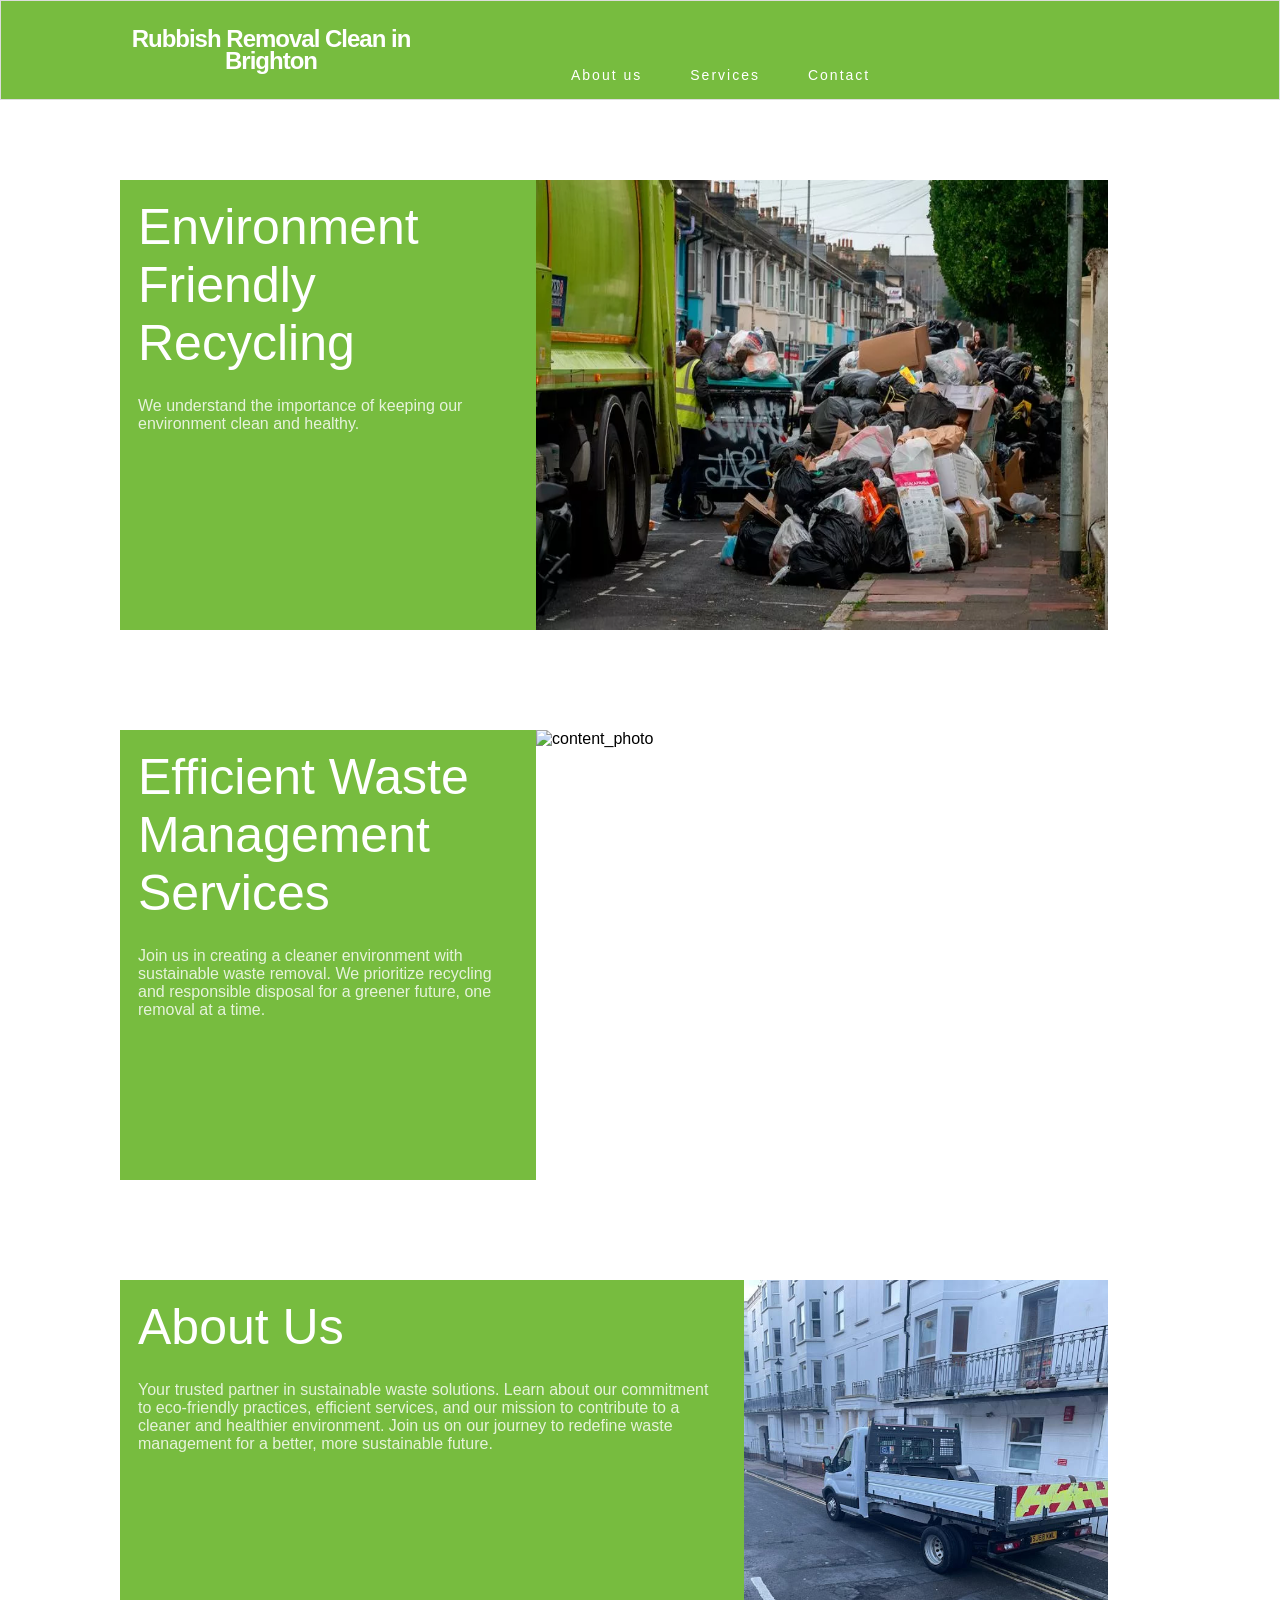
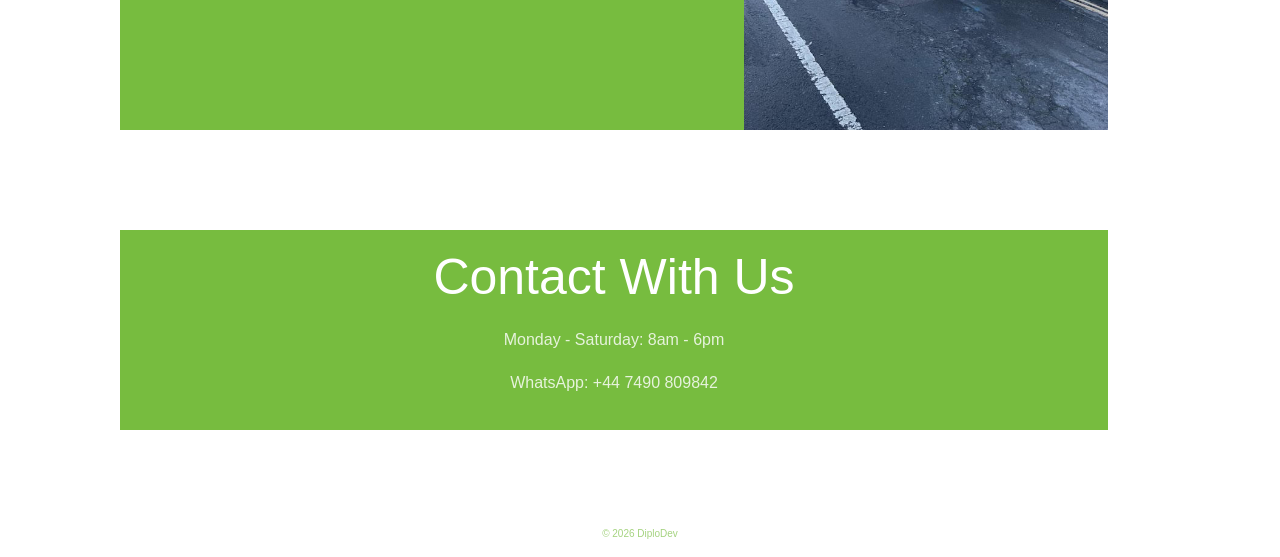
==== index.html @ 08f1cb6a "first commit" ====
<!DOCTYPE html>
<html lang="en">
  <head>
    <meta charset="UTF-8" />
    <meta name="viewport" content="width=device-width, initial-scale=1.0" />
    <title>Rubbish Removal Clean</title>
    <link rel="stylesheet" href="../static/css/styles.css" />
  </head>
  <body>
    <div class="container">
      <header>
        <h1 class="brand-logo">Rubbish Removal Clean in Brighton</h1>
        <ul class="menu">
          <li class="menu-item" id="aboutUsMenu">About us</li>
          <li class="menu-item" id="serviceMenu">Services</li>
          <li class="menu-item" id="contactMenu">Contact</li>
        </ul>
      </header>
      <section class="content-container">
        <div class="card_content" id="services">
          <div class="title-box">
            <h2>Environment Friendly Recycling</h2>
            <p class="desc">
              We understand the importance of keeping our environment clean and
              healthy.
            </p>
          </div>
          <img
            class="content-img"
            src="../assets/0_AGP_MDM_181021BRIGHTON_006JPG.webp"
            alt="content_photo"
          />
        </div>
        <div class="card_content">
          <div class="title-box">
            <h2>Efficient Waste Management Services</h2>
            <p class="desc">
              Join us in creating a cleaner environment with sustainable waste
              removal. We prioritize recycling and responsible disposal for a
              greener future, one removal at a time.
            </p>
          </div>
          <img
            class="content-img"
            src="../assets/20190917_191016.jpg"
            alt="content_photo"
          />
        </div>
        <div class="card_content" id="about-us">
          <div class="title-box">
            <h2>About Us</h2>
            <p class="desc">
              Your trusted partner in sustainable waste solutions. Learn about
              our commitment to eco-friendly practices, efficient services, and
              our mission to contribute to a cleaner and healthier environment.
              Join us on our journey to redefine waste management for a better,
              more sustainable future.
            </p>
          </div>
          <img
            class="content-img"
            src="../assets/unnamed.jpg"
            alt="content_photo"
          />
        </div>
        <div class="card_content" id="contact-us">
            <div class="title-box">
              <h2>Contact With Us</h2>
              <p class="desc">
                Monday - Saturday: 8am - 6pm
              </p>
              <p class="desc">WhatsApp: +44 7490 809842</p>
            </div>
          </div>
      </section>
      <footer><p class="footer-text" id="copyright-text"></p></footer>
    </div>
    <script src="../src/js/index.js"></script>
  </body>
</html>
---- static/css/styles.css ----
*{
    margin: 0;
    padding: 0;
    box-sizing: border-box;
    font-family: Arial, Helvetica, sans-serif;
}


.container{
    display: flex;
    flex-direction: column;
    justify-content: space-between;
    width: 100%;
}
header{
    width: 100%;
    height: 100px;
    border: 1px solid #ddd;
    background-color: #77bc3f;
    display: flex;
    align-items: center;
    justify-content: flex-start;
    padding: 0 120px
}


.brand-logo{
    width: 300px;
    font-size: 24px;
    color: #fff;
    display: flex;
    flex-direction: row;
    text-align: center;
    font-weight: 800;
    cursor: pointer;
    letter-spacing: -1px;
    line-height: 22px;
}

header .menu {
    display: flex;
    list-style-type: none;
    gap: 3rem;
    padding: 8px 0;
    margin-bottom: -50px;
    margin-left: 150px;
}

header .menu .menu-item{
    cursor: pointer;
    font-weight: 400;
    color: #fff;
    font-size: 14px;
    letter-spacing: 2px;
}

.menu-item:hover{
    opacity: 0.7;
}

.content-container{
    width: 100%;
    display: flex;
    flex-direction: column;
    padding: 80px 0;
    gap: 100px;
}

.card_content{
    width: 100%;
    height: 450px;
    padding: 0 120px;
    display: flex;
    
}
.card_content .title-box{
    width: 40%;
    height: 100%;
    background-color: #77bc3f;
    padding: 18px;
    
}

.card_content .title-box h2{
    font-size: 50px;
    color: #fff;
    font-weight: 200;
}

.card_content .title-box .desc{
    color: #ffffffd0;
    margin-top: 25px;
}

.content-img{
    width: 55%;
}

:nth-child(3).card_content .title-box{
    width: 60%;
}

:nth-child(3).card_content .content-img{
    width: 35%;
}

:nth-child(4).card_content .title-box{
    width: 95%;
    height: 200px;
    display: flex;
    flex-direction: column;
    align-items: center;
} 


:nth-child(4).card_content{
    width: 100%;
    height: 200px;
}

footer{
    width: 100%;
    height: 47px;
    display: flex;
    flex-direction: row;
    align-items: center;
    justify-content: center;
}

footer .footer-text{
    font-size: 10px;
    color: #77bc3fa9;
}
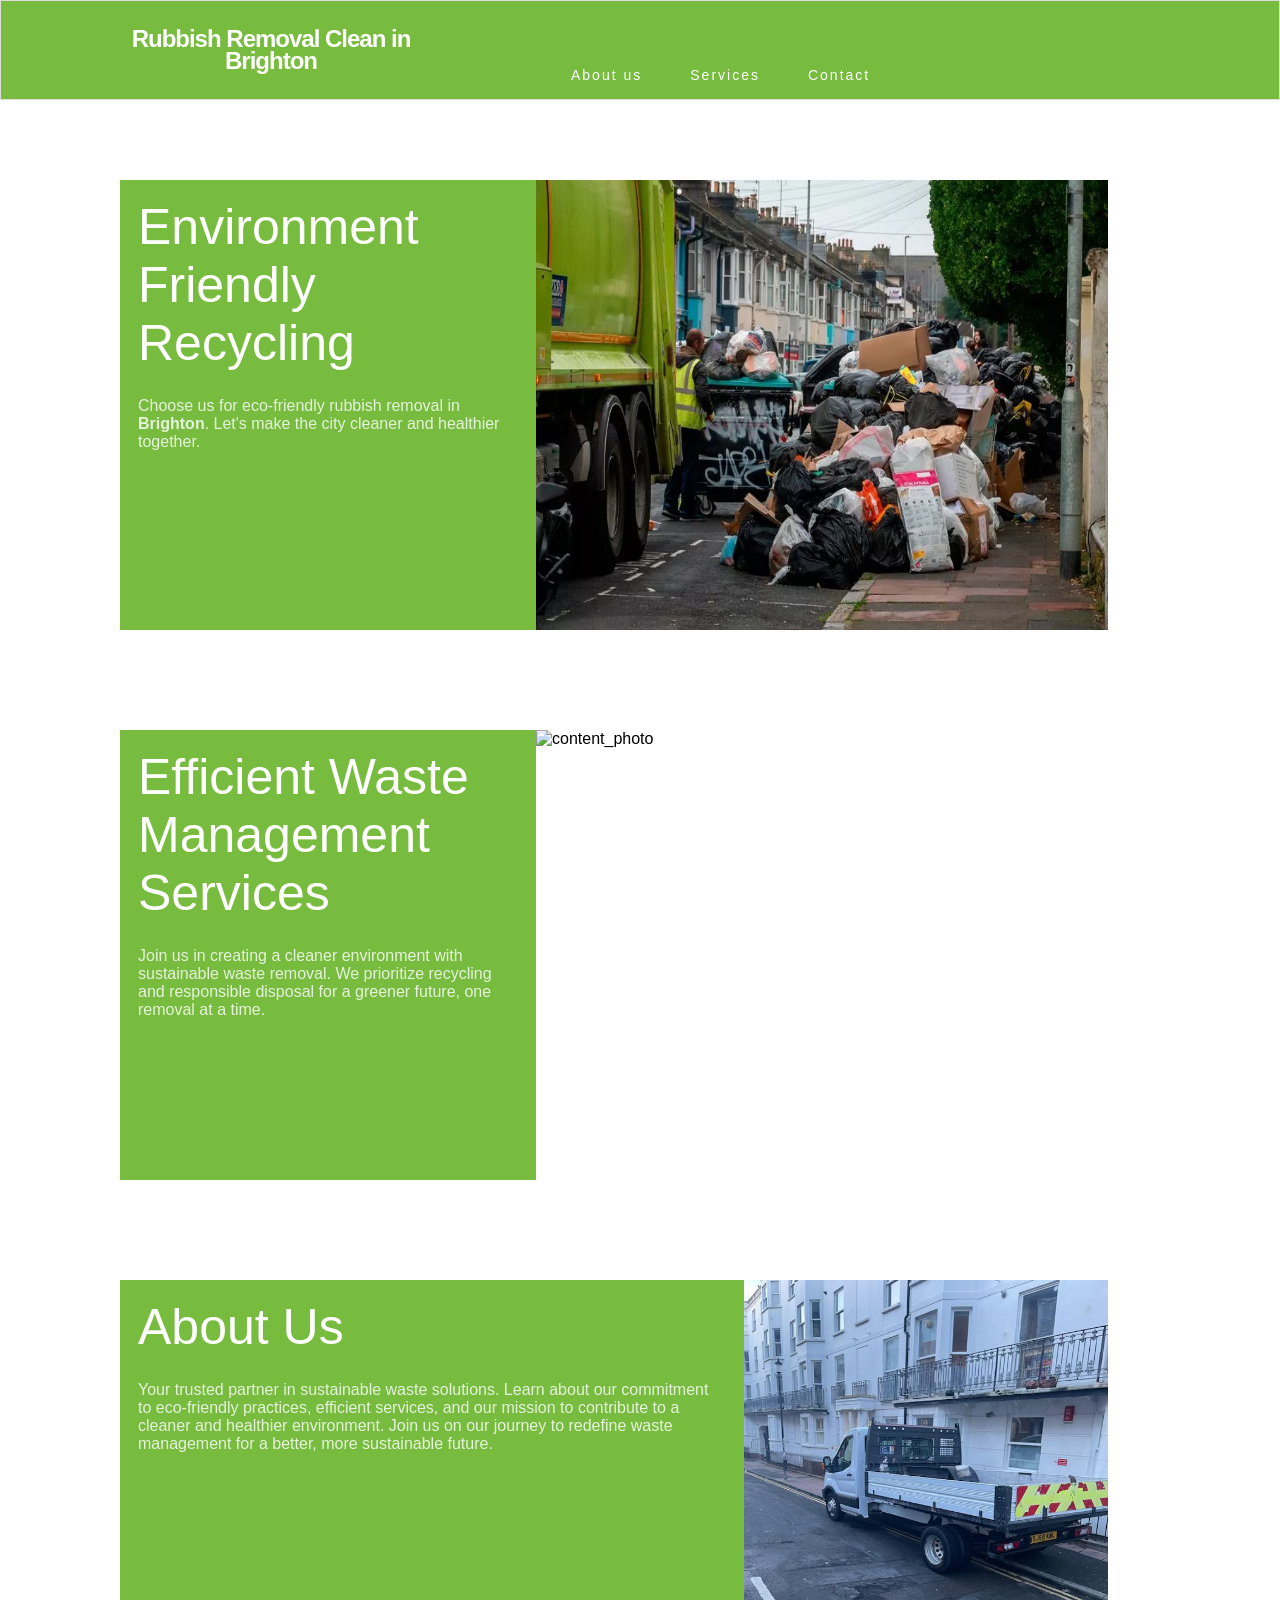
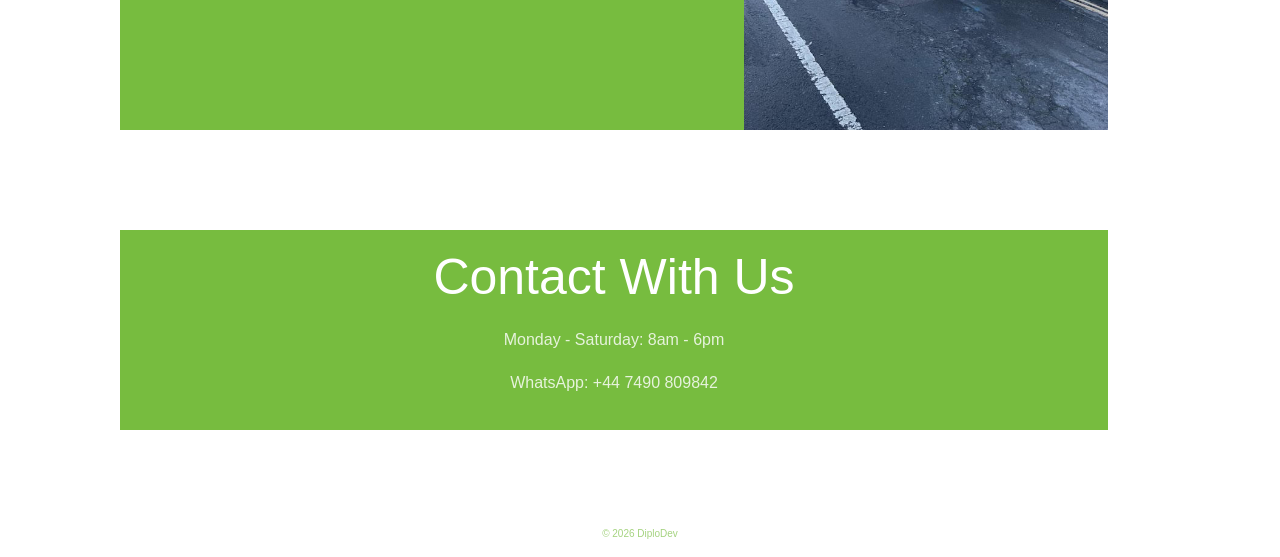
==== commit 9f93d31d: "initial commit" ====
--- a/index.html
+++ b/index.html
@@ -4,7 +4,7 @@
     <meta charset="UTF-8" />
     <meta name="viewport" content="width=device-width, initial-scale=1.0" />
     <title>Rubbish Removal Clean</title>
-    <link rel="stylesheet" href="../static/css/styles.css" />
+    <link rel="stylesheet" href="/src/styles.css" />
   </head>
   <body>
     <div class="container">
@@ -21,8 +21,7 @@
           <div class="title-box">
             <h2>Environment Friendly Recycling</h2>
             <p class="desc">
-              We understand the importance of keeping our environment clean and
-              healthy.
+              Choose us for eco-friendly rubbish removal in <span>Brighton</span>. Let's make the city cleaner and healthier together.
             </p>
           </div>
           <img
@@ -64,17 +63,15 @@
           />
         </div>
         <div class="card_content" id="contact-us">
-            <div class="title-box">
-              <h2>Contact With Us</h2>
-              <p class="desc">
-                Monday - Saturday: 8am - 6pm
-              </p>
-              <p class="desc">WhatsApp: +44 7490 809842</p>
-            </div>
+          <div class="title-box">
+            <h2>Contact With Us</h2>
+            <p class="desc">Monday - Saturday: 8am - 6pm</p>
+            <p class="desc">WhatsApp: +44 7490 809842</p>
           </div>
+        </div>
       </section>
       <footer><p class="footer-text" id="copyright-text"></p></footer>
     </div>
-    <script src="../src/js/index.js"></script>
+    <script src="/src/index.js"></script>
   </body>
 </html>
--- a/src/styles.css
+++ b/src/styles.css
@@ -0,0 +1,190 @@
+* {
+  margin: 0;
+  padding: 0;
+  box-sizing: border-box;
+  font-family: Arial, Helvetica, sans-serif;
+}
+
+.container {
+  display: flex;
+  flex-direction: column;
+  justify-content: space-between;
+  width: 100%;
+}
+header {
+  width: 100%;
+  height: 100px;
+  border: 1px solid #ddd;
+  background-color: #77bc3f;
+  display: flex;
+  align-items: center;
+  justify-content: flex-start;
+  padding: 0 120px;
+}
+
+.brand-logo {
+  width: 300px;
+  font-size: 24px;
+  color: #fff;
+  display: flex;
+  flex-direction: row;
+  text-align: center;
+  font-weight: 800;
+  cursor: pointer;
+  letter-spacing: -1px;
+  line-height: 22px;
+}
+
+header .menu {
+  display: flex;
+  list-style-type: none;
+  gap: 3rem;
+  padding: 8px 0;
+  margin-bottom: -50px;
+  margin-left: 150px;
+}
+
+header .menu .menu-item {
+  cursor: pointer;
+  font-weight: 400;
+  color: #fff;
+  font-size: 14px;
+  letter-spacing: 2px;
+}
+
+.menu-item:hover {
+  opacity: 0.7;
+}
+
+.content-container {
+  width: 100%;
+  display: flex;
+  flex-direction: column;
+  padding: 80px 0;
+  gap: 100px;
+}
+
+.card_content {
+  width: 100%;
+  height: 450px;
+  padding: 0 120px;
+  display: flex;
+}
+.card_content .title-box {
+  width: 40%;
+  height: 100%;
+  background-color: #77bc3f;
+  padding: 18px;
+}
+
+.card_content .title-box h2 {
+  font-size: 50px;
+  color: #fff;
+  font-weight: 200;
+}
+
+span{
+    font-weight: 800;
+  }
+
+.card_content .title-box .desc {
+  color: #ffffffd0;
+  margin-top: 25px;
+}
+
+.content-img {
+  width: 55%;
+}
+
+:nth-child(3).card_content .title-box {
+  width: 60%;
+}
+
+:nth-child(3).card_content .content-img {
+  width: 35%;
+}
+
+:nth-child(4).card_content .title-box {
+  width: 95%;
+  height: 200px;
+  display: flex;
+  flex-direction: column;
+  align-items: center;
+}
+
+:nth-child(4).card_content {
+  width: 100%;
+  height: 200px;
+}
+
+footer {
+  width: 100%;
+  height: 47px;
+  display: flex;
+  flex-direction: row;
+  align-items: center;
+  justify-content: center;
+}
+
+footer .footer-text {
+  font-size: 10px;
+  color: #77bc3fa9;
+}
+
+/* Media query for screens with a maximum width of 768 pixels (typical mobile screens) */
+
+@media only screen and (max-width: 768px) {
+  header {
+    padding: 0 10px; /* Adjusted padding for smaller screens */
+  }
+
+  .brand-logo {
+    font-size: 18px;
+    line-height: 16px;
+    text-align: left;
+  }
+
+  header .menu .menu-item {
+    gap: 10px;
+  }
+
+  header .menu .menu-item {
+    cursor: pointer;
+    font-weight: 400;
+    color: #fff;
+    font-size: 12px;
+    letter-spacing: 2px;
+    min-width: max-content;
+  }
+
+  .content-container {
+    width: 100%;
+    display: flex;
+    flex-direction: column;
+    padding: 40px 0;
+    gap: 50px;
+  }
+
+  .card_content {
+    width: 100%;
+    height: 320px;
+    padding: 0 10px;
+    display: flex;
+  }
+
+  .card_content .title-box h2 {
+    font-size: 28px;
+    color: #fff;
+    font-weight: 600;
+  }
+
+  .card_content .title-box .desc {
+    color: #ffffffd0;
+    margin-top: 12px;
+
+  }
+
+  .content-img {
+    width: 60%;
+  }
+}
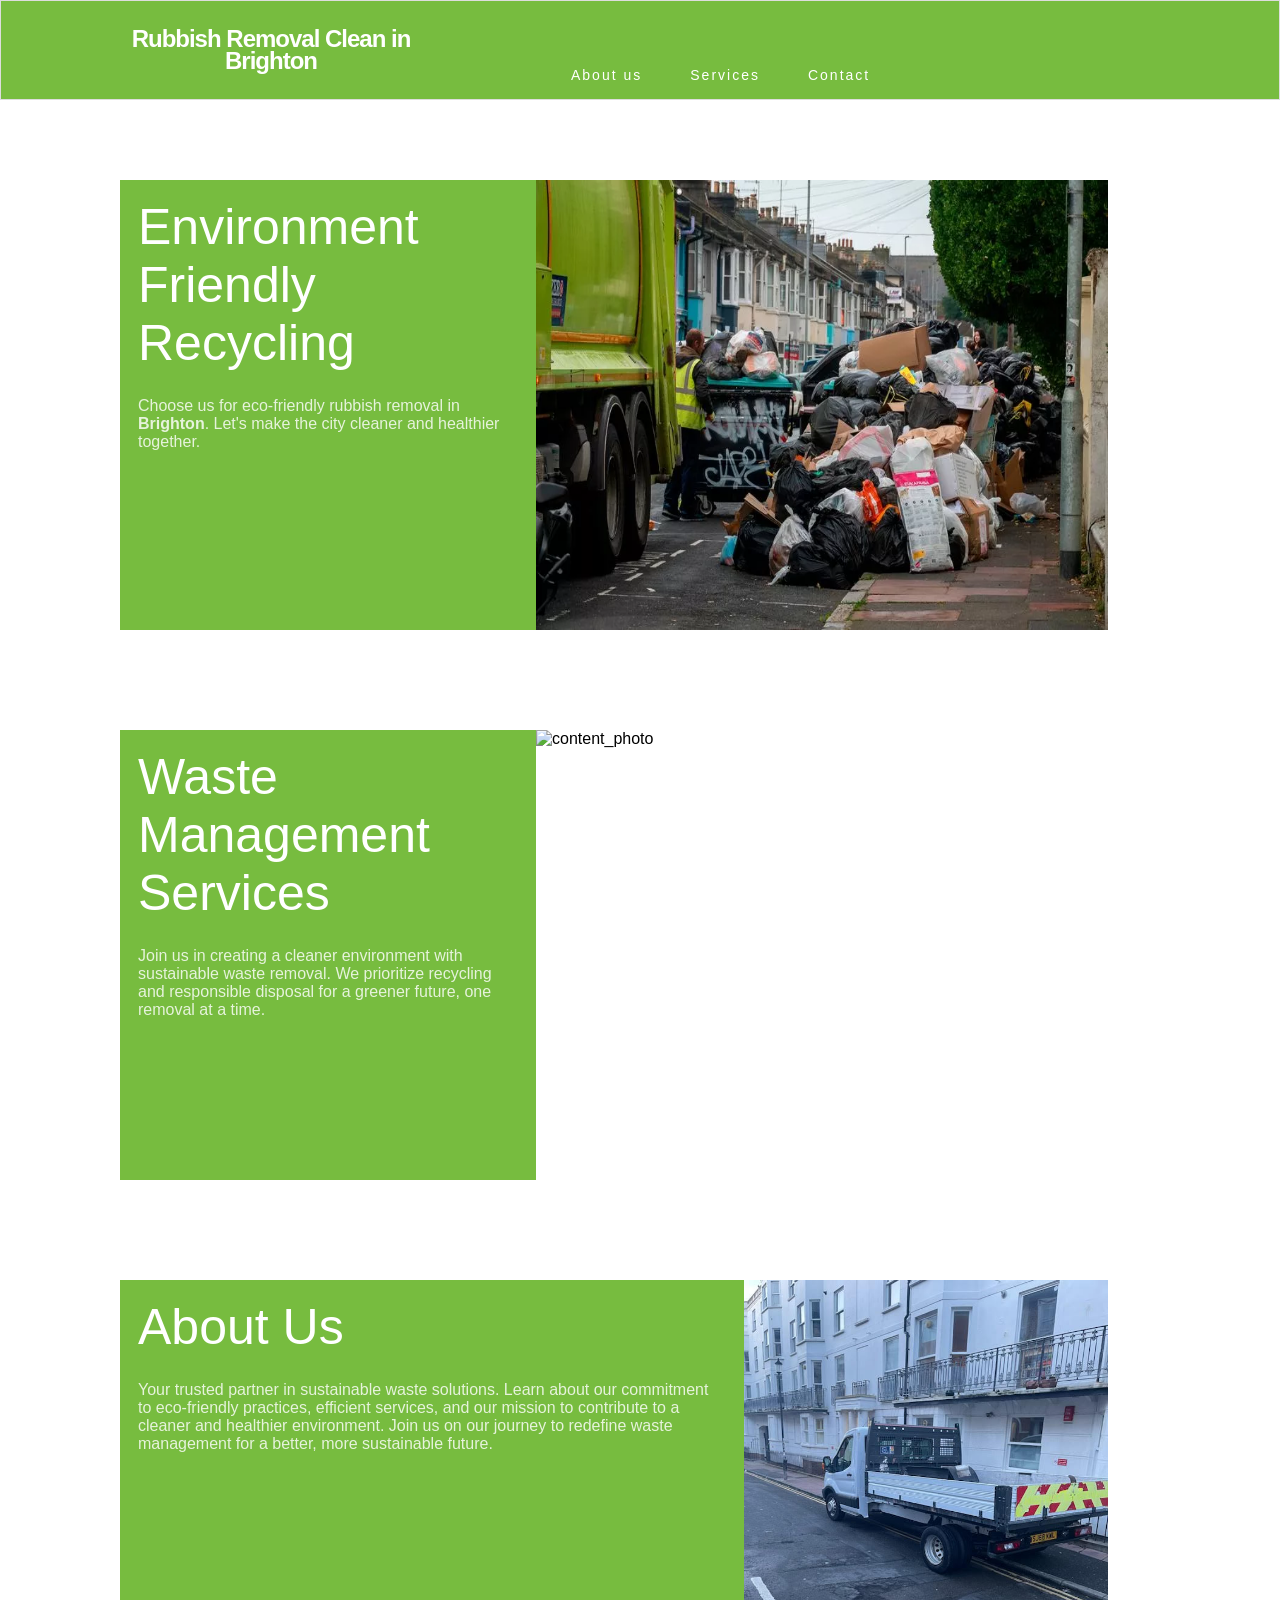
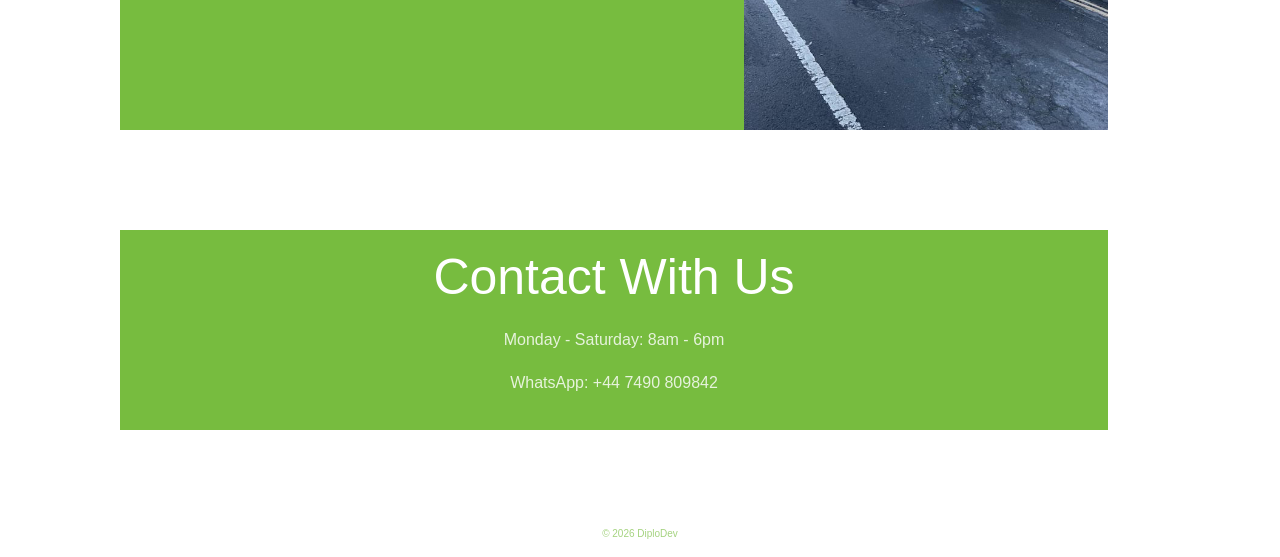
==== commit 75300469: "initial commit" ====
--- a/index.html
+++ b/index.html
@@ -32,7 +32,7 @@
         </div>
         <div class="card_content">
           <div class="title-box">
-            <h2>Efficient Waste Management Services</h2>
+            <h2>Waste Management Services</h2>
             <p class="desc">
               Join us in creating a cleaner environment with sustainable waste
               removal. We prioritize recycling and responsible disposal for a
--- a/src/styles.css
+++ b/src/styles.css
@@ -135,13 +135,20 @@
 
 @media only screen and (max-width: 768px) {
   header {
+    width: 100%;
     padding: 0 10px; /* Adjusted padding for smaller screens */
   }
 
   .brand-logo {
+    width: 100px;
     font-size: 18px;
     line-height: 16px;
     text-align: left;
+  }
+
+  header .menu {
+    margin-left: 90px;
+    gap: 10px !important;
   }
 
   header .menu .menu-item {
@@ -167,13 +174,13 @@
 
   .card_content {
     width: 100%;
-    height: 320px;
+    height: 240px;
     padding: 0 10px;
     display: flex;
   }
 
   .card_content .title-box h2 {
-    font-size: 28px;
+    font-size: 20px;
     color: #fff;
     font-weight: 600;
   }
@@ -181,7 +188,7 @@
   .card_content .title-box .desc {
     color: #ffffffd0;
     margin-top: 12px;
-
+    font-size: 14px;
   }
 
   .content-img {
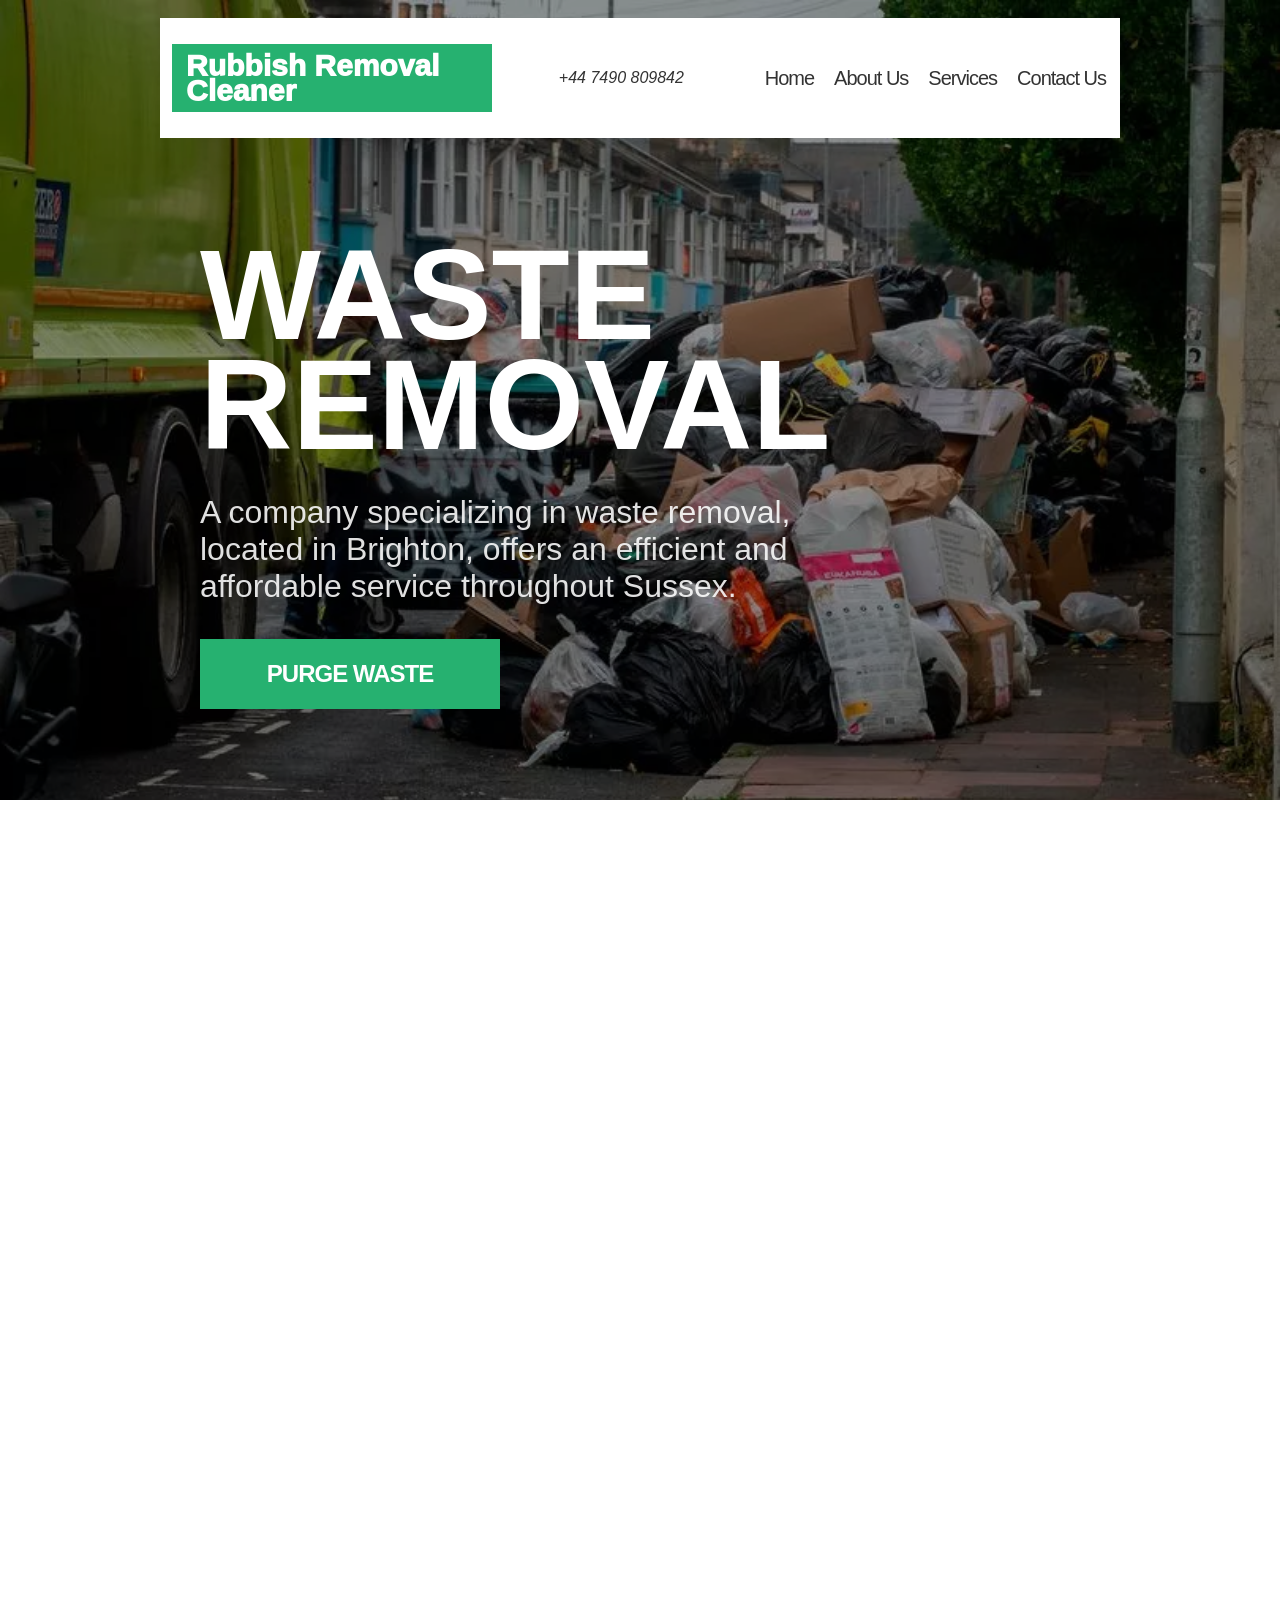
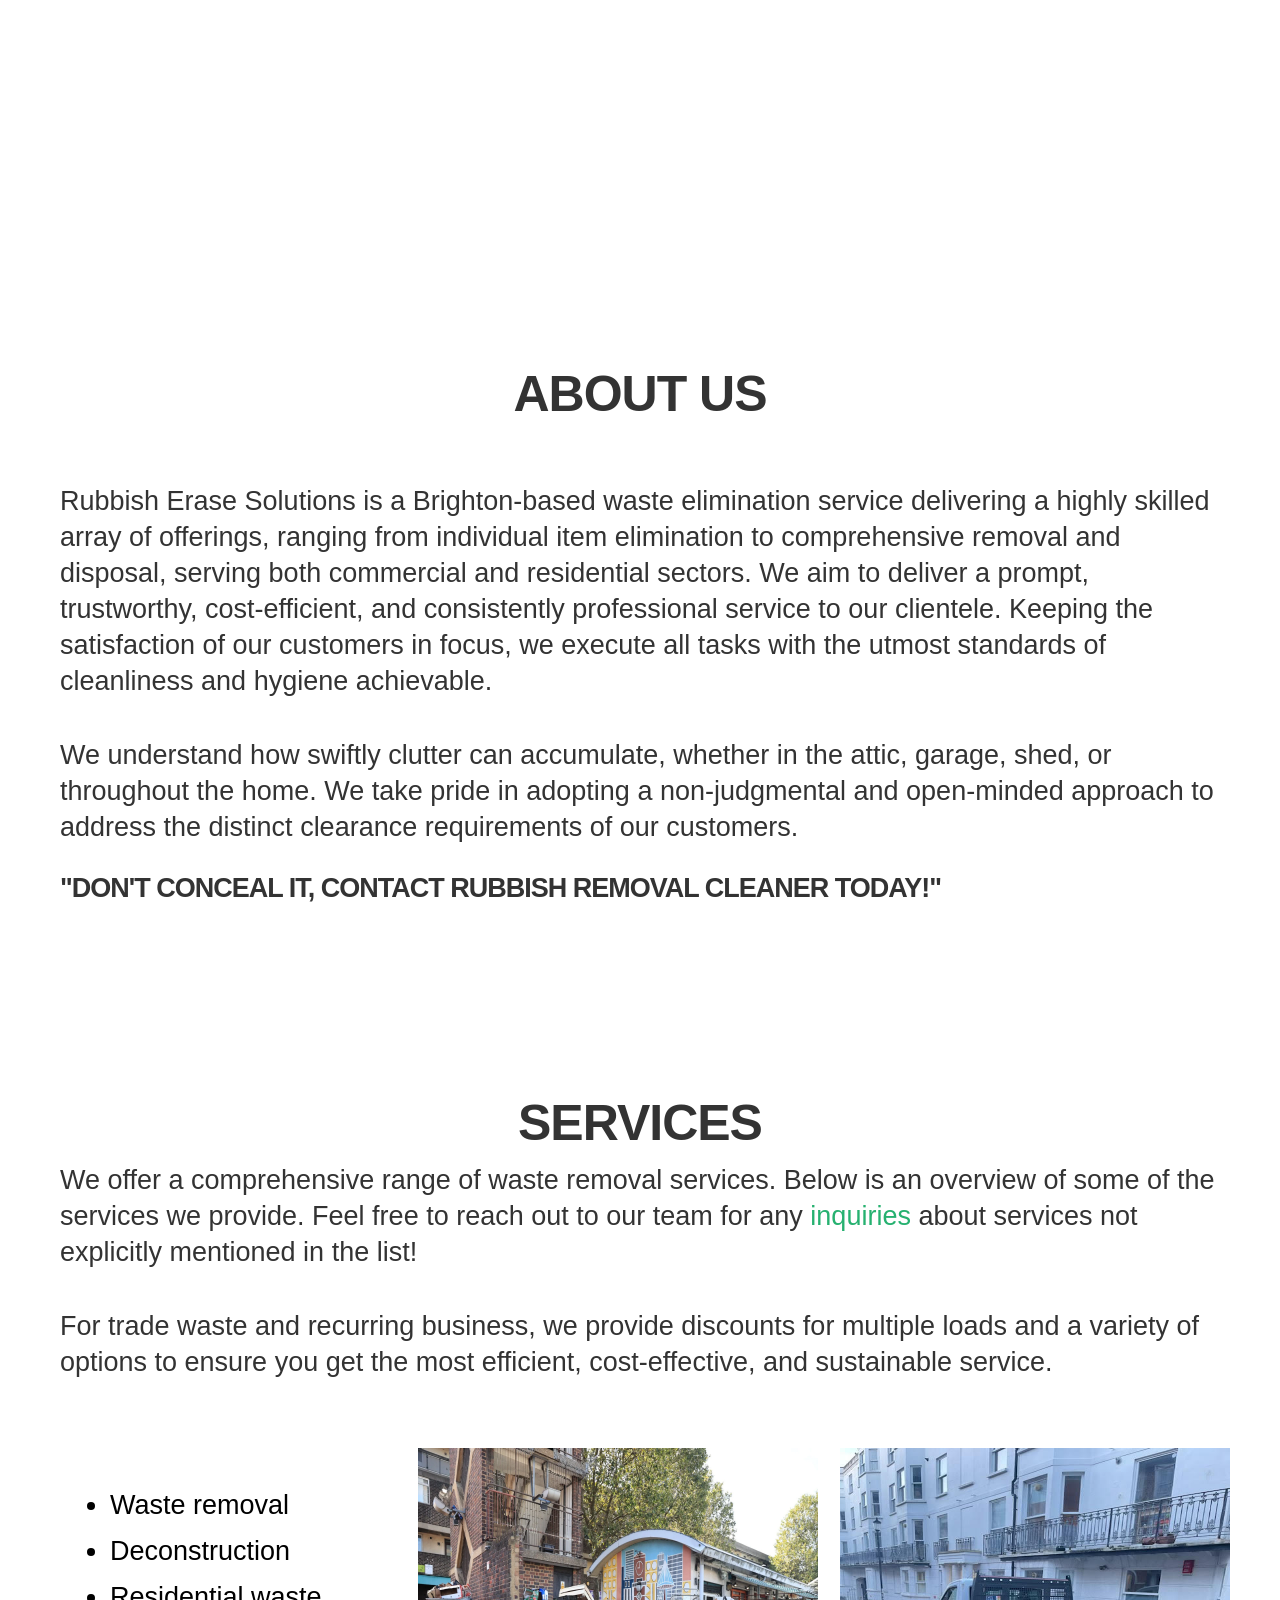
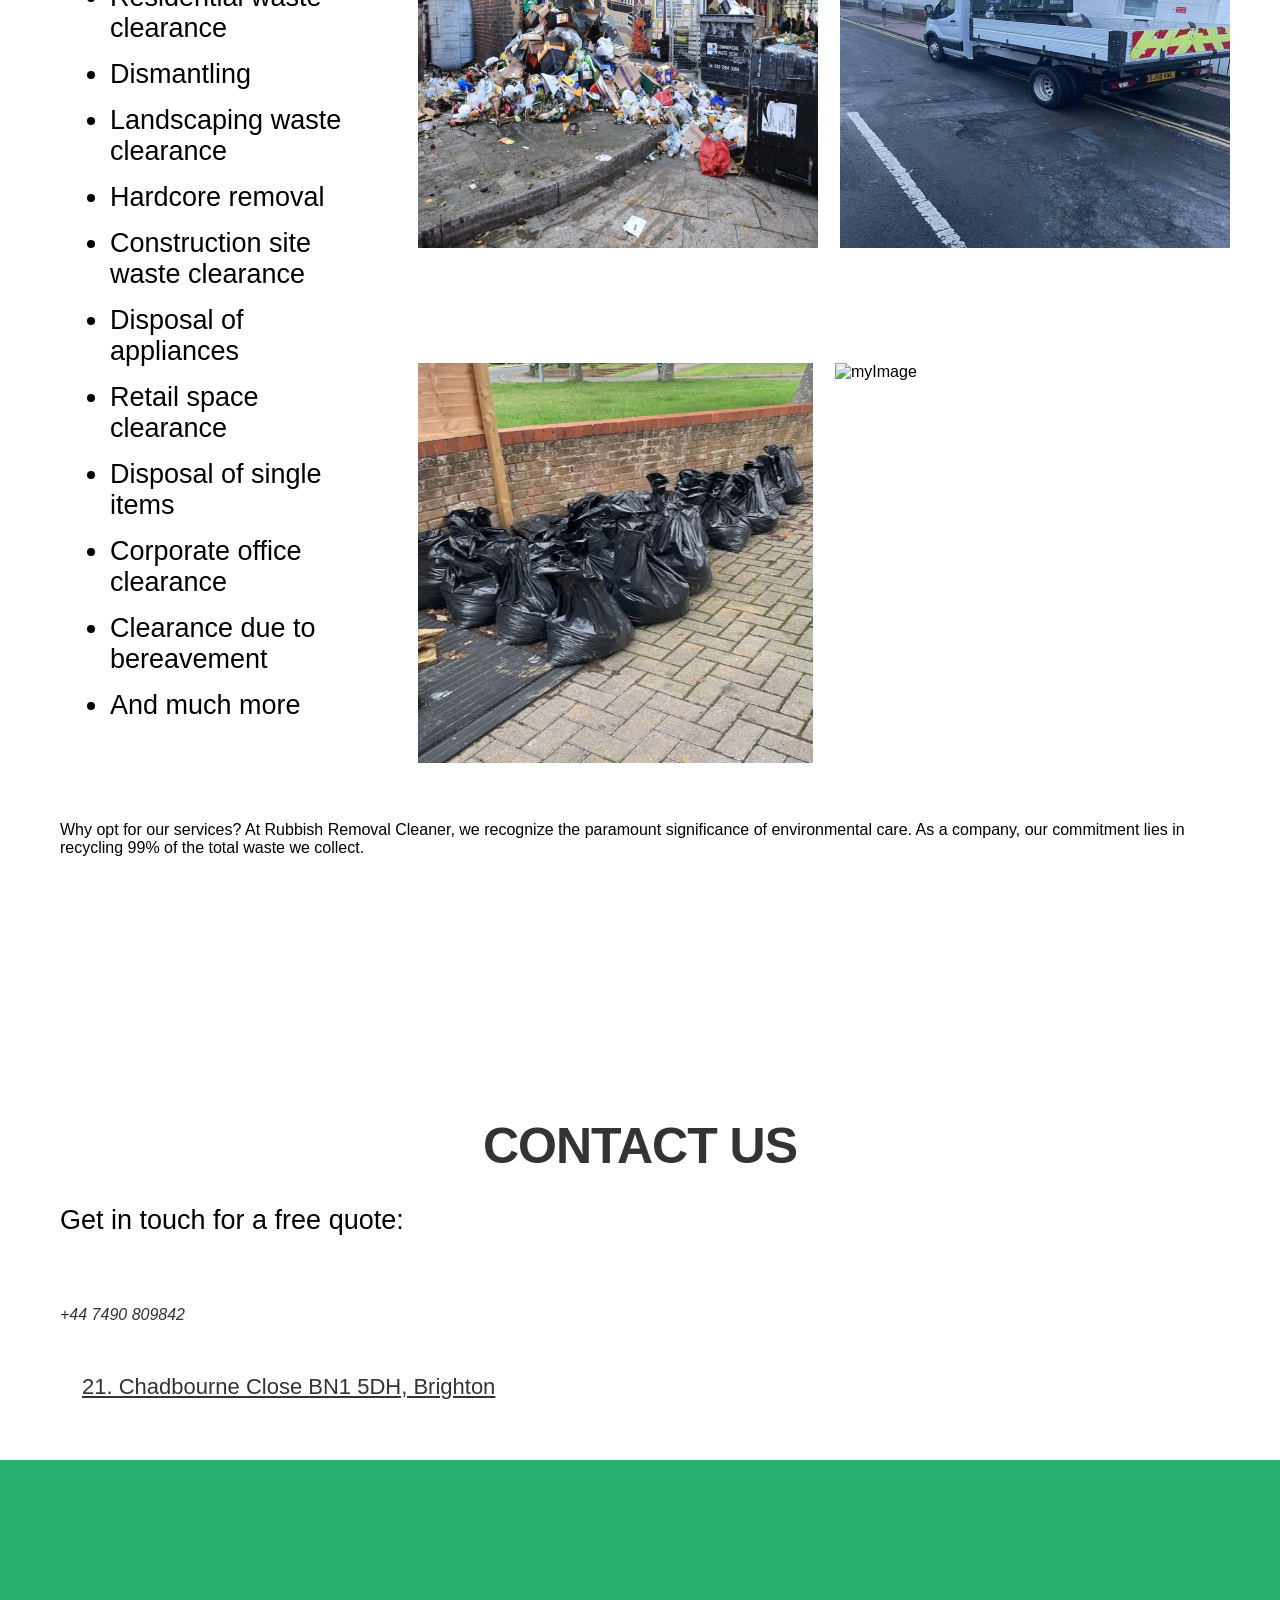
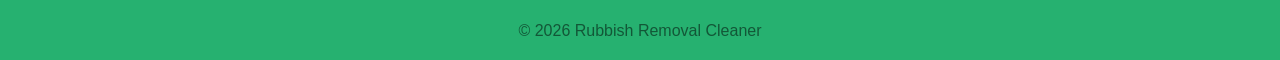
==== commit 9dfed42c: "production stage commit" ====
--- a/index.html
+++ b/index.html
@@ -5,73 +5,160 @@
     <meta name="viewport" content="width=device-width, initial-scale=1.0" />
     <title>Rubbish Removal Clean</title>
     <link rel="stylesheet" href="/src/styles.css" />
+    <script
+      src="https://kit.fontawesome.com/a5f92d7a0b.js"
+      crossorigin="anonymous"
+    ></script>
   </head>
   <body>
-    <div class="container">
-      <header>
-        <h1 class="brand-logo">Rubbish Removal Clean in Brighton</h1>
-        <ul class="menu">
-          <li class="menu-item" id="aboutUsMenu">About us</li>
-          <li class="menu-item" id="serviceMenu">Services</li>
-          <li class="menu-item" id="contactMenu">Contact</li>
-        </ul>
-      </header>
-      <section class="content-container">
-        <div class="card_content" id="services">
-          <div class="title-box">
-            <h2>Environment Friendly Recycling</h2>
-            <p class="desc">
-              Choose us for eco-friendly rubbish removal in <span>Brighton</span>. Let's make the city cleaner and healthier together.
-            </p>
-          </div>
-          <img
-            class="content-img"
-            src="../assets/0_AGP_MDM_181021BRIGHTON_006JPG.webp"
-            alt="content_photo"
-          />
-        </div>
-        <div class="card_content">
-          <div class="title-box">
-            <h2>Waste Management Services</h2>
-            <p class="desc">
-              Join us in creating a cleaner environment with sustainable waste
-              removal. We prioritize recycling and responsible disposal for a
-              greener future, one removal at a time.
-            </p>
-          </div>
-          <img
-            class="content-img"
-            src="../assets/20190917_191016.jpg"
-            alt="content_photo"
-          />
-        </div>
-        <div class="card_content" id="about-us">
-          <div class="title-box">
-            <h2>About Us</h2>
-            <p class="desc">
-              Your trusted partner in sustainable waste solutions. Learn about
-              our commitment to eco-friendly practices, efficient services, and
-              our mission to contribute to a cleaner and healthier environment.
-              Join us on our journey to redefine waste management for a better,
-              more sustainable future.
-            </p>
-          </div>
-          <img
-            class="content-img"
-            src="../assets/unnamed.jpg"
-            alt="content_photo"
-          />
-        </div>
-        <div class="card_content" id="contact-us">
-          <div class="title-box">
-            <h2>Contact With Us</h2>
-            <p class="desc">Monday - Saturday: 8am - 6pm</p>
-            <p class="desc">WhatsApp: +44 7490 809842</p>
+    <div class="the-container">
+      <div class="container" id="home">
+        <div class="background-cover-lyt">
+          <div class="card-overlay">
+            <div class="header-wrapper" id="mainHeader">
+              <h2 class="brand-logo">Rubbish Removal Cleaner</h2>
+              <span class="phone-box" style="color: #283957; cursor: pointer">
+                <i class="fa-solid fa-phone fa-xl">
+                  <span style="color: #333; font-weight: 200">+44 7490 809842</span>
+                </i>
+              </span>
+              <ul class="menu show-menu">
+                <li id="homeMenu" class="menu-items">Home</li>
+                <li id="aboutUsMenu" class="menu-items">About Us</li>
+                <li id="servicesMenu" class="menu-items">Services</li>
+                <li id="contactMenu" class="menu-items">Contact Us</li>
+              </ul>
+              <!-- Hamburger menu button -->
+            <div class="hamburger-menu">
+              <div class="bar"></div>
+              <div class="bar"></div>
+              <div class="bar"></div>
+            </div>
+
+           
+            </div>
+            <div class="greeting-content">
+              <h1 class="greeting-title">WASTE REMOVAL</h1>
+              <p class="desc">
+                A company specializing in waste removal, located in Brighton,
+                offers an efficient and affordable service throughout Sussex.
+              </p>
+              <button class="my-btn">PURGE WASTE</button>
+            </div>
           </div>
         </div>
-      </section>
-      <footer><p class="footer-text" id="copyright-text"></p></footer>
+      </div>
+      <div class="about-us-container" id="about-us">
+        <h1 class="title">ABOUT US</h1>
+        <p class="desc">
+          Rubbish Erase Solutions is a Brighton-based waste elimination service
+          delivering a highly skilled array of offerings, ranging from
+          individual item elimination to comprehensive removal and disposal,
+          serving both commercial and residential sectors. We aim to deliver a
+          prompt, trustworthy, cost-efficient, and consistently professional
+          service to our clientele. Keeping the satisfaction of our customers in
+          focus, we execute all tasks with the utmost standards of cleanliness
+          and hygiene achievable.
+        </p>
+        <br />
+        <p class="desc">
+          We understand how swiftly clutter can accumulate, whether in the
+          attic, garage, shed, or throughout the home. We take pride in adopting
+          a non-judgmental and open-minded approach to address the distinct
+          clearance requirements of our customers.
+        </p>
+        <br />
+        <p class="quote">
+          "DON'T CONCEAL IT, CONTACT RUBBISH REMOVAL CLEANER TODAY!"
+        </p>
+      </div>
+      <div class="services-container" id="services">
+        <h1 class="title">SERVICES</h1>
+        <p class="desc">
+          We offer a comprehensive range of waste removal services. Below is an
+          overview of some of the services we provide. Feel free to reach out to
+          our team for any <span class="atten">inquiries </span>about services
+          not explicitly mentioned in the list!
+        </p>
+        <br />
+        <p class="desc">
+          For trade waste and recurring business, we provide discounts for
+          multiple loads and a variety of options to ensure you get the most
+          efficient, cost-effective, and sustainable service.
+        </p>
+        <div class="services-content-wrapper">
+          <ul class="desc-menu">
+            <li>Waste removal</li>
+            <li>Deconstruction</li>
+            <li>Residential waste clearance</li>
+            <li>Dismantling</li>
+            <li>Landscaping waste clearance</li>
+            <li>Hardcore removal</li>
+            <li>Construction site waste clearance</li>
+            <li>Disposal of appliances</li>
+            <li>Retail space clearance</li>
+            <li>Disposal of single items</li>
+            <li>Corporate office clearance</li>
+            <li>Clearance due to bereavement</li>
+            <li>And much more</li>
+          </ul>
+          <div class="image-gallery-wrapper">
+            <div class="image-box1">
+              <img
+                src="assets/SEI_173249803-e25c.webp"
+                alt="myImage"
+                class="img-preview"
+              />
+              <img src="assets/unnamed.jpg" alt="myImage" class="img-preview" />
+            </div>
+            <div class="image-box2">
+              <img src="assets/IMG_2111.jpg" alt="myImage" class="img-preview" />
+              <img
+                src="assets/20190917_191016.jpg"
+                alt="myImage"
+                class="img-preview"
+              />
+            </div>
+          </div>
+        </div>
+        <p class="last-desc">
+          Why opt for our services? At Rubbish Removal Cleaner, we recognize the
+          paramount significance of environmental care. As a company, our
+          commitment lies in recycling 99% of the total waste we collect.
+        </p>
+      </div>
+      <div class="contact-us-container" id="contact-us">
+        <h1 class="title">CONTACT US</h1>
+        <p class="touch-text">Get in touch for a free quote:</p>
+        <div class="contact-box">
+          <span style="color: #283957; cursor: pointer">
+            <i class="fa-solid fa-phone fa-2xl">
+              <span style="color: #333; font-weight: 200">+44 7490 809842</span>
+            </i>
+          </span>
+          <span style="color: #283957; cursor: pointer">
+            <i class="fa-solid fa-location-pin fa-2xl"></i>
+              <a
+                style="color: #333; font-weight: 200; margin-left: 22px; font-size: 22px;"
+                href="https://www.google.com/maps/place/5+Stanford+Rd,+Brighton+and+Hove,+Brighton+BN1+5DH/@50.8343183,-0.1522219,17z/data=!4m9!1m2!2m1!1s21.+Chadbourne+Close+BN1+5DH,+Brighton!3m5!1s0x487585706ddc0001:0xbf28a2e86540b250!8m2!3d50.8343764!4d-0.1472929!16s%2Fg%2F11nnkzv1zd?entry=ttu"
+                >21. Chadbourne Close BN1 5DH, Brighton</a
+              ></i
+            >
+          </span>
+        </div>
+      </div>
+      <div class="footer-container">
+        <p class="footer-text" id="copyright"></p>
+      </div>
+    </div>
+    <!-- Image Preview -->
+    <div id="imagePopup">
+      <div id="popupContent">
+        <span id="closeButton" onclick="closePopup()">&times;</span>
+        <img id="popupImage" alt="Preview" />
+      </div>
     </div>
     <script src="/src/index.js"></script>
+    
   </body>
 </html>
--- a/src/styles.css
+++ b/src/styles.css
@@ -2,196 +2,766 @@
   margin: 0;
   padding: 0;
   box-sizing: border-box;
-  font-family: Arial, Helvetica, sans-serif;
+  font-family: "Lato", sans-serif;
+}
+
+.the-container {
+  width: 100%;
+  height: 540vh;
+  display: flex;
+  flex-direction: column !important;
 }
 
 .container {
-  display: flex;
-  flex-direction: column;
-  justify-content: space-between;
-  width: 100%;
-}
-header {
-  width: 100%;
-  height: 100px;
-  border: 1px solid #ddd;
-  background-color: #77bc3f;
-  display: flex;
-  align-items: center;
-  justify-content: flex-start;
-  padding: 0 120px;
-}
-
-.brand-logo {
-  width: 300px;
-  font-size: 24px;
-  color: #fff;
-  display: flex;
-  flex-direction: row;
-  text-align: center;
-  font-weight: 800;
-  cursor: pointer;
-  letter-spacing: -1px;
-  line-height: 22px;
-}
-
-header .menu {
-  display: flex;
-  list-style-type: none;
-  gap: 3rem;
-  padding: 8px 0;
-  margin-bottom: -50px;
-  margin-left: 150px;
-}
-
-header .menu .menu-item {
-  cursor: pointer;
-  font-weight: 400;
-  color: #fff;
-  font-size: 14px;
-  letter-spacing: 2px;
-}
-
-.menu-item:hover {
-  opacity: 0.7;
-}
-
-.content-container {
-  width: 100%;
-  display: flex;
-  flex-direction: column;
-  padding: 80px 0;
-  gap: 100px;
-}
-
-.card_content {
-  width: 100%;
-  height: 450px;
-  padding: 0 120px;
-  display: flex;
-}
-.card_content .title-box {
-  width: 40%;
+  flex: 1;
+  width: 100%;
   height: 100%;
-  background-color: #77bc3f;
-  padding: 18px;
-}
-
-.card_content .title-box h2 {
-  font-size: 50px;
-  color: #fff;
-  font-weight: 200;
-}
-
-span{
-    font-weight: 800;
-  }
-
-.card_content .title-box .desc {
-  color: #ffffffd0;
-  margin-top: 25px;
-}
-
-.content-img {
-  width: 55%;
-}
-
-:nth-child(3).card_content .title-box {
-  width: 60%;
-}
-
-:nth-child(3).card_content .content-img {
-  width: 35%;
-}
-
-:nth-child(4).card_content .title-box {
-  width: 95%;
-  height: 200px;
   display: flex;
   flex-direction: column;
   align-items: center;
-}
-
-:nth-child(4).card_content {
-  width: 100%;
-  height: 200px;
-}
-
-footer {
-  width: 100%;
-  height: 47px;
+  position: relative; /* Added relative positioning to act as a reference for absolute positioning */
+}
+
+.container .background-cover-lyt {
+  width: 100%;
+  height: 800px;
+  position: relative; /* Changed absolute to relative */
+  background-image: url(/assets/0_AGP_MDM_181021BRIGHTON_006JPG.webp);
+  background-repeat: no-repeat;
+  background-size: cover;
+  display: flex;
+  flex-direction: column;
+  align-items: center;
+  transition: background-image 0.5s ease; /* Add smooth transition effect */
+}
+
+.container .background-cover-lyt .card-overlay {
+  width: 100%;
+  height: 100%; /* Adjusted height to cover the entire container */
+  position: absolute;
+  top: 0;
+  background: rgba(0, 0, 0, 0.4);
+  display: flex;
+  flex-direction: column;
+  align-items: center;
+}
+
+.header-wrapper {
+  width: 75%;
+  height: 120px;
+  background-color: #fff;
+  margin-top: 18px;
   display: flex;
   flex-direction: row;
   align-items: center;
+  justify-content: space-between;
+  position: fixed;
+  z-index: 10;
+}
+
+.header-wrapper .brand-logo {
+  margin-left: 12px;
+  height: 68px;
+  background-color: #26b170;
+  padding: 0 14px;
+  width: 320px;
+  text-wrap: wrap;
+  text-align: left;
+  color: #fff;
+  font-size: 30px;
+  font-weight: 1000;
+  display: flex;
+  line-height: 25px;
+  align-items: center;
+}
+
+.header-wrapper .menu {
+  width: auto;
+  display: flex;
+  list-style-type: none;
+  gap: 20px;
+  padding: 0 14px;
+}
+
+.menu .menu-items {
+  font-size: 20px;
+  font-weight: 500;
+  letter-spacing: -1px;
+  cursor: pointer;
+  color: #333;
+  position: relative; /* Ensure relative positioning for pseudo-element */
+  text-decoration: none; /* Remove default underline */
+}
+
+.menu .menu-items::before {
+  content: ""; /* Create a pseudo-element for the underline */
+  position: absolute;
+  left: 0;
+  bottom: 0;
+  width: 0; /* Initial width, will transition to full width on hover */
+  height: 2px; /* Adjust the thickness of the underline */
+  background-color: #26b170;
+  transition: width 0.3s ease; /* Adjust the duration and easing as needed */
+}
+
+.menu .menu-items:hover::before {
+  width: 100%; /* Increase the width on hover */
+}
+
+.background-cover-lyt .greeting-content {
+  width: 100%;
+  height: 600px;
+  position: absolute;
+  bottom: 0;
+  box-sizing: border-box;
+  padding: 40px 200px;
+}
+
+.greeting-content .greeting-title {
+  color: #fff;
+  font-size: 128px;
+  font-weight: 800;
+  width: min-content;
+  text-wrap: wrap;
+  line-height: 110px;
+}
+
+.greeting-content .desc {
+  color: #ffffffdf;
+  font-weight: 400;
+  font-size: 32px;
+  width: 68%;
+  text-wrap: wrap;
+  padding: 34px 0;
+}
+
+.my-btn {
+  width: 300px;
+  height: 70px;
+  cursor: pointer;
+  font-size: 24px;
+  outline: none;
+  background-color: #26b170;
+  color: #fff;
+  border: none;
+  font-weight: 800;
+  letter-spacing: -1px;
+}
+
+.my-btn:hover {
+  opacity: 0.9;
+}
+
+/* about us container*/
+
+.the-container .about-us-container {
+  width: 100%;
+  height: auto;
+  padding: 120px 60px;
+  z-index: 9;
+}
+
+.about-us-container .title {
+  color: #333;
+  text-align: center;
+  font-size: 50px;
+  font-weight: 800;
+  letter-spacing: -1px;
+  margin-bottom: 60px;
+}
+
+.about-us-container .desc {
+  color: #333;
+  margin: 10px 0;
+  font-size: 27px;
+  line-height: 36px;
+  font-weight: 500;
+}
+
+.about-us-container .quote {
+  font-size: 27px;
+  font-weight: 800;
+  color: #333;
+  letter-spacing: -1px;
+}
+
+
+/* services container */
+
+.the-container .services-container {
+  width: 100%;
+  height: auto;
+  z-index: 999;
+  padding: 120px 60px;
+  z-index: 9;
+}
+
+.services-container .title {
+  color: #333;
+  text-align: center;
+  font-size: 50px;
+  font-weight: 800;
+  letter-spacing: -1px;
+  margin-top: -50px;
+}
+
+.services-container .desc {
+  color: #333;
+  margin: 10px 0;
+  font-size: 27px;
+  line-height: 36px;
+  font-weight: 500;
+}
+
+.services-container .desc .atten {
+  color: #26b170;
+  font-size: 27px;
+  cursor: pointer;
+}
+
+.services-container .desc .atten:hover {
+  opacity: 0.9;
+}
+
+.services-container .desc-menu {
+  padding: 100px 50px;
+  display: flex;
+  flex-direction: column;
+  gap: 15px;
+}
+
+.desc-menu li {
+  font-size: 27px;
+}
+
+.services-container .services-content-wrapper {
+  display: flex;
+}
+
+.services-content-wrapper .desc-menu {
+  width: 30%;
+}
+
+.services-content-wrapper .image-gallery-wrapper {
+  width: 70%;
+  display: flex;
+  flex-direction: column;
+}
+
+.image-gallery-wrapper .image-box1,
+.image-box2 {
+  width: 100%;
+  height: 50%;
+}
+
+.img-preview {
+  width: 400px;
+  height: 400px;
+  cursor: pointer;
+}
+
+.image-box1,
+.image-box2 {
+  display: flex;
+  align-items: center;
   justify-content: center;
-}
-
-footer .footer-text {
-  font-size: 10px;
-  color: #77bc3fa9;
-}
-
-/* Media query for screens with a maximum width of 768 pixels (typical mobile screens) */
-
-@media only screen and (max-width: 768px) {
-  header {
-    width: 100%;
-    padding: 0 10px; /* Adjusted padding for smaller screens */
-  }
-
-  .brand-logo {
-    width: 100px;
+  gap: 22px;
+}
+
+/* contact us container */
+
+.the-container .contact-us-container {
+  width: 100%;
+  height: auto;
+  z-index: 999;
+  padding: 20px 60px;
+  z-index: 9;
+}
+
+.contact-us-container .title {
+  color: #333;
+  text-align: center;
+  font-size: 50px;
+  font-weight: 800;
+  letter-spacing: -1px;
+  margin-top: 120px;
+}
+
+.contact-us-container .touch-text {
+  font-size: 27px;
+  padding: 30px 0;
+}
+
+.contact-us-container .contact-box {
+  display: flex;
+  flex-direction: column;
+  gap: 50px;
+}
+
+.contact-us-container .contact-box {
+  height: auto;
+  width: 100%;
+  padding: 40px 0;
+}
+
+/* footer container */
+
+.the-container .footer-container {
+  display: flex;
+  justify-content: center;
+  align-items: flex-end;
+  padding: 20px;
+  height: 200px;
+  width: 100%;
+  background-color: #26b170;
+}
+
+.footer-container .footer-text {
+  opacity: 0.5;
+}
+
+.image-gallery-wrapper {
+  display: flex;
+}
+.image-box1,
+.image-box2 {
+  margin: 10px;
+}
+
+/* Popup styling */
+#imagePopup {
+  display: none;
+  position: fixed;
+  top: 0;
+  left: 0;
+  width: 100%;
+  height: 100%;
+  background: rgba(0, 0, 0, 0.8);
+  justify-content: center;
+  align-items: center;
+  z-index: 999; /* Set a higher z-index value */
+}
+#popupContent {
+  position: absolute;
+  top: 50%;
+  left: 50%;
+  transform: translate(-50%, -50%);
+}
+
+#popupImage {
+  max-width: 80vw;
+  max-height: 80vh;
+}
+
+#closeButton {
+  position: absolute;
+  top: 10px;
+  right: 10px;
+  cursor: pointer;
+  color: #333333ec;
+  font-size: 30px;
+}
+
+#closeButton:hover {
+  color: black;
+}
+
+#imagePopup .header-wrapper {
+  display: none !important; /* Remove this rule */
+}
+
+/* Mobile Responsive Styles*/
+
+/* Hamburger menu styles */
+.hamburger-menu {
+  display: none; /* Initially hide the hamburger menu on larger screens */
+  cursor: pointer;
+  padding: 10px;
+  position: fixed;
+  top: 15px;
+  right: 15px;
+  z-index: 11; /* Set a higher z-index value to appear above other elements */
+}
+
+.bar {
+  width: 30px;
+  height: 3px;
+  background-color: #333;
+  margin: 6px 0;
+}
+
+/* Your existing media queries for responsiveness */
+@media (max-width: 768px) {
+  /* Hamburger menu styles for smaller screens */
+  .hamburger-menu {
+    display: block;
+    margin-top: 18px;
+  }
+
+  .header-wrapper {
+    width: 100%;
+    background-color: #fff;
+    padding: 0 12px;
+    position: fixed;
+    margin-top: 0 !important;
+  }
+
+  .header-wrapper .brand-logo {
+    margin-left: 0;
+    font-size: 22px;
+    width: 260px;
+  }
+
+  .header-menu {
+    width: 100%;
+  }
+
+  /* Adjust your existing styles for smaller screens if needed */
+  .menu-items {
+    display: none;
+  }
+
+  .menu {
+    display: none;
+  }
+
+  .header-wrapper .phone-box {
+    font-size: 15px;
+    box-sizing: border-box;
+    position: fixed;
+    display: flex;
+    align-items: center;
+    right: 85px;
+  }
+
+  .header-wrapper .phone-box span{
     font-size: 18px;
-    line-height: 16px;
-    text-align: left;
-  }
-
-  header .menu {
-    margin-left: 90px;
-    gap: 10px !important;
-  }
-
-  header .menu .menu-item {
-    gap: 10px;
-  }
-
-  header .menu .menu-item {
+  }
+
+
+  .menu.show-menu {
+    display: flex;
+    flex-direction: column; /* Display menu items in a column */
+    position: absolute;
+    top: 120px; /* Adjust as needed */
+    padding: 20px;
+    left: 0;
+    width: 100%;
+    height: auto;
+    background-color: #fff; /* Add your desired background color */
+    box-shadow: 0 2px 5px rgba(0, 0, 0, 0.1);
+    z-index: 10;
+  }
+
+  .menu.show-menu .menu-items {
+    display: block; /* Show menu items when the show-menu class is applied */
+  }
+
+  /* image layout */
+
+  .container .background-cover-lyt {
+    width: 100%;
+    height: 700px !important;
+    position: relative; /* Changed absolute to relative */
+    background-image: url(/assets/0_AGP_MDM_181021BRIGHTON_006JPG.webp);
+    background-repeat: no-repeat;
+    background-size: cover;
+    display: flex;
+    flex-direction: column;
+    align-items: center;
+    transition: background-image 0.5s ease; /* Add smooth transition effect */
+  }
+
+  .container .background-cover-lyt .card-overlay {
+    width: 100%;
+    height: 100%; /* Adjusted height to cover the entire container */
+    position: absolute;
+    top: 0;
+    background: rgba(0, 0, 0, 0.4);
+    display: flex;
+    flex-direction: column;
+    align-items: center;
+  }
+
+  .greeting-content {
+    width: 100% !important;
+    height: 100% !important;
+    border: 2px solid white;
+
+    display: flex;
+    flex-direction: column;
+    justify-content: flex-start;
+    padding: 180px 24px !important;
+  }
+
+  .greeting-content .greeting-title {
+    width: 100%;
+    color: #fff;
+    font-size: 55px !important;
+    width: min-content;
+    font-weight: 1000;
+    margin: 20px 12px;
+    line-height: 50px;
+  }
+
+  .greeting-content .desc {
+    color: #ffffffdf;
+    font-weight: 100 !important;
+    font-size: 26px !important;
+    width: 80%;
+    text-wrap: wrap;
+    padding: 0 12px;
+  }
+
+  .my-btn {
+    width: 210px;
+    height: 50px;
     cursor: pointer;
-    font-weight: 400;
+    font-size: 18px;
+    outline: none;
+    background-color: #26b170;
     color: #fff;
-    font-size: 12px;
-    letter-spacing: 2px;
-    min-width: max-content;
-  }
-
-  .content-container {
-    width: 100%;
+    border: none;
+    font-weight: 800;
+    letter-spacing: -1px;
+    margin: 0 12px;
+    margin-top: 12px;
+  }
+
+  /* about us container*/
+
+  .the-container .about-us-container {
+    width: 100%;
+    height: auto;
+    padding: 40px 24px;
+    z-index: 9;
+  }
+
+  .about-us-container .title {
+    color: #333;
+    text-align: center;
+    font-size: 50px;
+    font-weight: 800;
+    letter-spacing: -1px;
+    margin-bottom: 30px;
+  }
+
+  .about-us-container .desc {
+    color: #333;
+    margin: 10px 0;
+    font-size: 13px;
+    line-height: 18px;
+    font-weight: 500;
+  }
+
+  .about-us-container .quote {
+    font-size: 13px;
+    font-weight: 800;
+    color: #333;
+    letter-spacing: -1px;
+  }
+
+ 
+  /* services container */
+
+  .the-container .services-container {
+    width: 100%;
+    height: auto;
+    z-index: 999;
+    padding: 80px 24px;
+    z-index: 9;
+  }
+
+  .services-container .title {
+    color: #333;
+    text-align: center;
+    font-size: 50px;
+    font-weight: 800;
+    letter-spacing: -1px;
+    margin-top: -50px;
+    margin-bottom: 30px;
+  }
+
+  .services-container .desc {
+    color: #333;
+    margin: 0;
+    font-size: 13px;
+    line-height: 18px;
+    font-weight: 500;
+  }
+
+  .services-container .desc .atten {
+    color: #26b170;
+    font-size: 13px;
+    cursor: pointer;
+  }
+
+  .services-container .desc .atten:hover {
+    opacity: 0.9;
+  }
+
+  .services-container .desc-menu {
+    width: 100% !important;
+    padding: 50px;
     display: flex;
     flex-direction: column;
+    justify-content: center;
+    align-items: flex-start;
+    gap: 15px;
+  }
+
+  .desc-menu li {
+    font-size: 34px;
+  }
+
+  .services-container .services-content-wrapper {
+    display: flex;
+    flex-direction: column;
+  }
+
+  .services-content-wrapper .desc-menu {
+    width: 100%;
+  }
+
+  .services-content-wrapper .image-gallery-wrapper {
+    width: 100%;
+    display: flex;
+    flex-direction: column;
+    padding: 0 !important;
+    gap: 18px;
+  }
+
+  .image-gallery-wrapper .image-box1,
+  .image-box2 {
+    width: 100% !important;
+    height: 50%;
+    padding: 0 !important;
+    margin: 0 !important;
+  }
+
+  .img-preview {
+    width: 100%;
+    height: 50%;
+    cursor: pointer;
+  }
+
+  .image-box1,
+  .image-box2 {
+    width: 100%;
+    display: flex;
+    flex-direction: column;
+    align-items: center;
+    justify-content: center;
+  }
+
+  .last-desc {
+    color: #333;
+    margin: 0;
+    font-size: 13px;
+    line-height: 18px;
+    font-weight: 500;
+    padding: 34px 0;
+  }
+
+  /* contact us container */
+
+  .the-container .contact-us-container {
+    width: 100%;
+    height: auto;
+    z-index: 999;
+    padding: 0 24px;
+    z-index: 9;
+  }
+
+  .contact-us-container .title {
+    color: #333;
+    text-align: center;
+    font-size: 50px;
+    font-weight: 800;
+    letter-spacing: -1px;
+    margin-top: -40px;
+  }
+
+  .contact-us-container .touch-text {
+    font-size: 27px;
+    padding: 50px 0;
+  }
+
+  .contact-us-container .contact-box {
+    display: flex;
+    flex-direction: column;
+    gap: 50px;
+  }
+
+  .contact-us-container .contact-box {
+    height: auto;
+    width: 100%;
     padding: 40px 0;
-    gap: 50px;
-  }
-
-  .card_content {
-    width: 100%;
-    height: 240px;
-    padding: 0 10px;
-    display: flex;
-  }
-
-  .card_content .title-box h2 {
-    font-size: 20px;
-    color: #fff;
-    font-weight: 600;
-  }
-
-  .card_content .title-box .desc {
-    color: #ffffffd0;
-    margin-top: 12px;
-    font-size: 14px;
-  }
-
-  .content-img {
-    width: 60%;
-  }
-}
+  }
+
+  /* footer container */
+
+  .the-container .footer-container {
+    display: flex;
+    justify-content: center;
+    align-items: flex-end;
+    padding: 40px;
+    height: 300px;
+    width: 100%;
+    background-color: #26b170;
+  }
+
+  .footer-container .footer-text {
+    color: #172d23;
+  }
+
+  .image-gallery-wrapper {
+    display: flex;
+  }
+  .image-box1,
+  .image-box2 {
+    margin: 10px;
+  }
+
+  /* Popup styling */
+  #imagePopup {
+    display: none;
+    position: fixed;
+    top: 0;
+    left: 0;
+    width: 100%;
+    height: 100%;
+    background: rgba(0, 0, 0, 0.8);
+    justify-content: center;
+    align-items: center;
+    z-index: 999; /* Set a higher z-index value */
+  }
+  #popupContent {
+    position: absolute;
+    top: 50%;
+    left: 50%;
+    transform: translate(-50%, -50%);
+  }
+
+  #popupImage {
+    max-width: 80vw;
+    max-height: 80vh;
+  }
+
+  #closeButton {
+    position: absolute;
+    top: 10px;
+    right: 10px;
+    cursor: pointer;
+    color: #333333ec;
+    font-size: 30px;
+  }
+
+  #closeButton:hover {
+    color: black;
+  }
+
+  #imagePopup .header-wrapper {
+    display: none !important; /* Remove this rule */
+  }
+}
